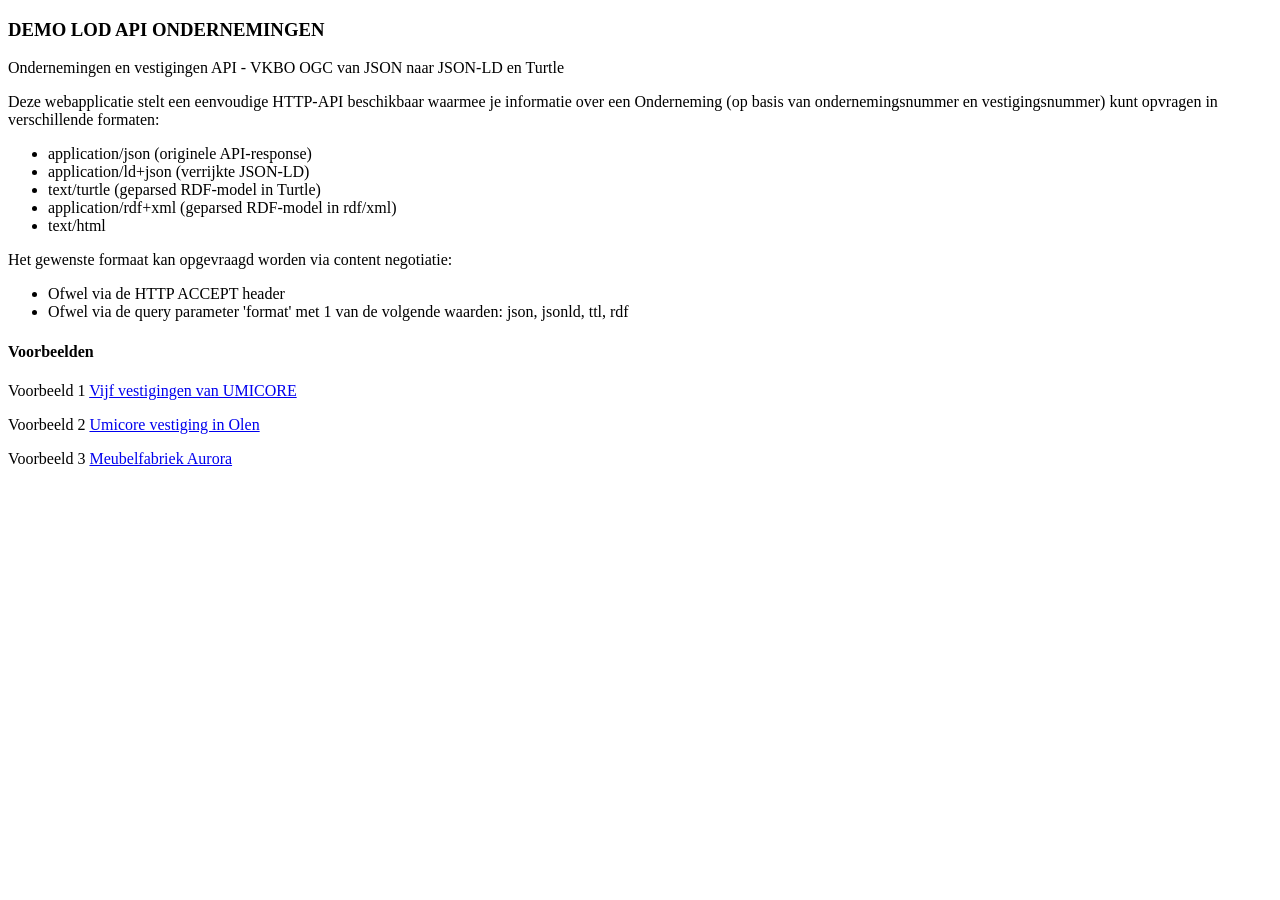
==== app/src/main/resources/static/index.html @ 68c671f7 "debian packaging" ====
<!DOCTYPE HTML>
<html lang="nl">
<head>
    <title>VKBO-LOD-API</title>
    <meta http-equiv="Content-Type" content="text/html; charset=UTF-8" />
</head>

<body>
<h3>DEMO LOD API ONDERNEMINGEN</h3>
<p>Ondernemingen en vestigingen API - VKBO OGC van JSON naar JSON-LD en Turtle</p>
<p>Deze webapplicatie stelt een eenvoudige HTTP-API beschikbaar waarmee je informatie over een Onderneming (op basis van ondernemingsnummer en vestigingsnummer) kunt opvragen in verschillende formaten:</p>
<ul>
    <li>application/json (originele API-response)</li>
    <li>application/ld+json (verrijkte JSON-LD)</li>
    <li>text/turtle (geparsed RDF-model in Turtle)</li>
    <li>application/rdf+xml (geparsed RDF-model in rdf/xml)</li>
    <li>text/html</li>
</ul>
<p>Het gewenste formaat kan opgevraagd worden via content negotiatie:</p>
<ul>
    <li>Ofwel via de HTTP ACCEPT header</li>
    <li>Ofwel via de query parameter 'format' met 1 van de volgende waarden: json, jsonld, ttl, rdf</li>
</ul>

<h4>Voorbeelden</h4>
<p>Voorbeeld 1 <a href="http://localhost:8080/id/organisatie/0401574852" target="_blank">Vijf vestigingen van UMICORE</a></p>
<p>Voorbeeld 2 <a href="http://localhost:8080/id/organisatie/2105029959" target="_blank">Umicore vestiging in Olen</a></p>
<p>Voorbeeld 3 <a href="http://localhost:8080/id/organisatie/0405534333" target="_blank">Meubelfabriek Aurora</a></p>
</body>
</html>
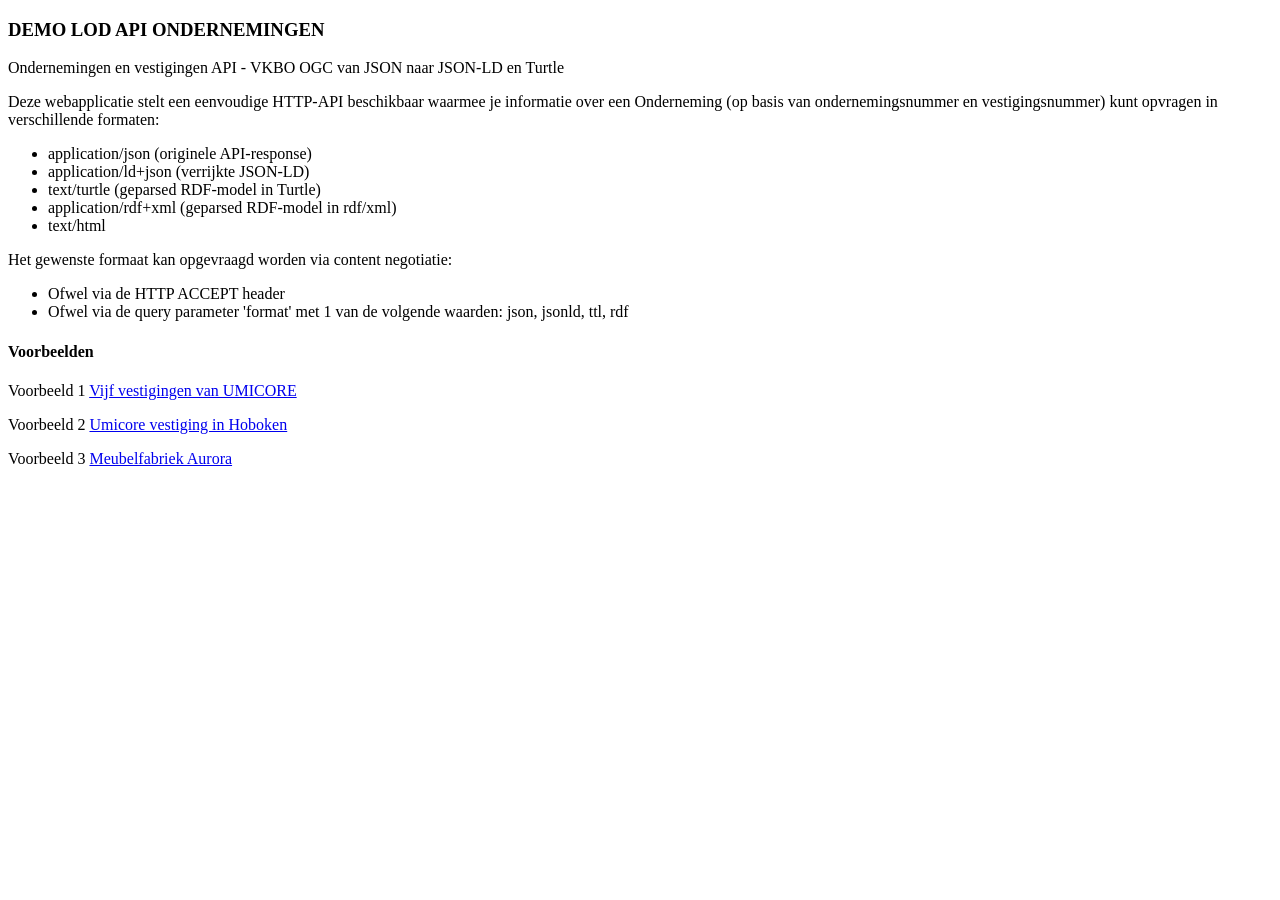
==== commit 4a4853f1: "geojson" ====
--- a/app/src/main/resources/static/index.html
+++ b/app/src/main/resources/static/index.html
@@ -23,8 +23,8 @@
 </ul>
 
 <h4>Voorbeelden</h4>
-<p>Voorbeeld 1 <a href="http://localhost:8080/id/organisatie/0401574852" target="_blank">Vijf vestigingen van UMICORE</a></p>
-<p>Voorbeeld 2 <a href="http://localhost:8080/id/organisatie/2105029959" target="_blank">Umicore vestiging in Olen</a></p>
-<p>Voorbeeld 3 <a href="http://localhost:8080/id/organisatie/0405534333" target="_blank">Meubelfabriek Aurora</a></p>
+<p>Voorbeeld 1 <a href="https://data.vkbo.omgeving.vlaanderen.be/id/organisatie/0401574852" target="_blank">Vijf vestigingen van UMICORE</a></p>
+<p>Voorbeeld 2 <a href="https://data.vkbo.omgeving.vlaanderen.be/id/organisatie/2105028474" target="_blank">Umicore vestiging in Hoboken</a></p>
+<p>Voorbeeld 3 <a href="https://data.vkbo.omgeving.vlaanderen.be/id/organisatie/0405534333" target="_blank">Meubelfabriek Aurora</a></p>
 </body>
 </html>
